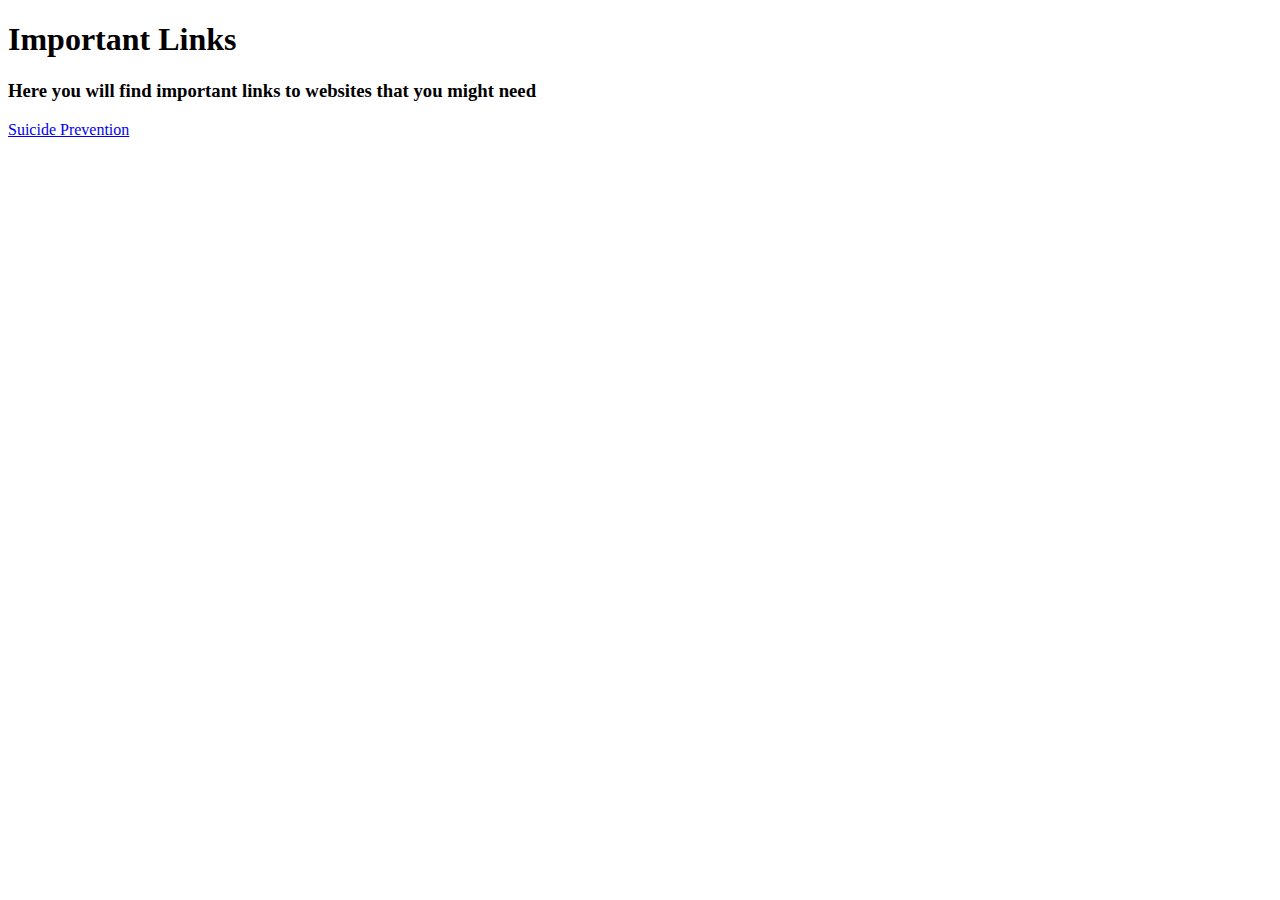
==== important-links.html @ db21717e "Added important links files" ====
<!DOCTYPE HTML>
<html>
	<head>
		<title>Important Links</title>
		<script src="script.js"></script>
	</head>
	<body>
		<h1>Important Links</h1>
		<h3>Here you will find important links to websites that you might need</h3>
		<a href="http://www.befrienders.org/" onclick="suicideWebsite()">Suicide Prevention</a>
	</body>
</html>
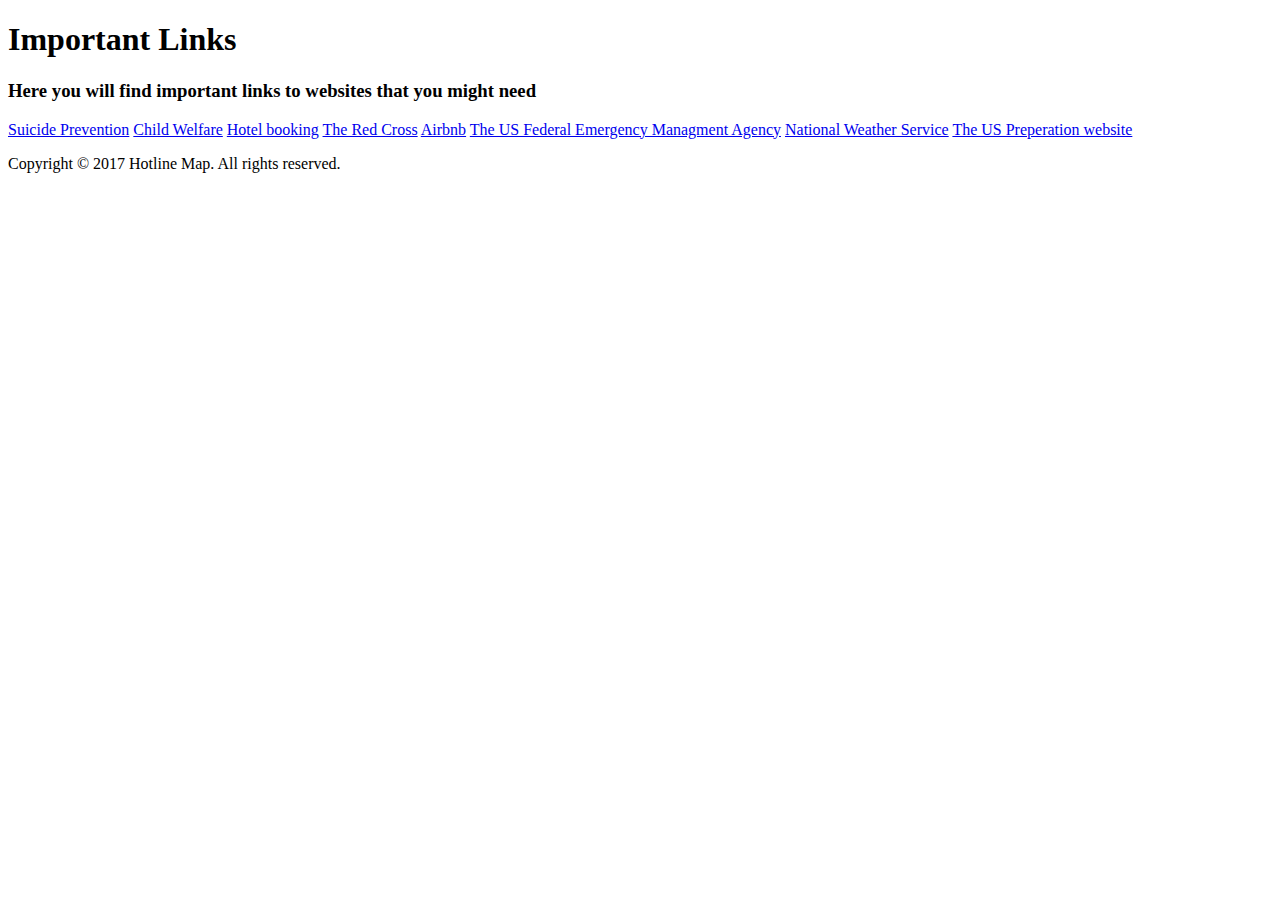
==== commit 9f2136b0: "Added more links and copyright" ====
--- a/important-links.html
+++ b/important-links.html
@@ -2,11 +2,21 @@
 <html>
 	<head>
 		<title>Important Links</title>
+		<link href="important-links.css" type="text/css" rel="stylesheet">
+    	<link href="https://fonts.googleapis.com/css?family=Baloo+Bhaina|Open+Sans" rel="stylesheet">
 		<script src="script.js"></script>
 	</head>
 	<body>
 		<h1>Important Links</h1>
 		<h3>Here you will find important links to websites that you might need</h3>
 		<a href="http://www.befrienders.org/" onclick="suicideWebsite()">Suicide Prevention</a>
+		<a href="https://www.childwelfare.gov/topics/can/">Child Welfare</a>
+		<a href="https://www.hotels.com">Hotel booking</a>
+		<a href="http://www.redcross.org/">The Red Cross</a>
+		<a href="https://www.airbnb.com/">Airbnb</a>
+		<a href="https://www.fema.gov/">The US Federal Emergency Managment Agency</a>
+		<a href="http://www.nws.noaa.gov/nwr/">National Weather Service</a>
+		<a href="https://www.ready.gov/">The US Preperation website</a>
+		<p>Copyright © 2017 Hotline Map. All rights reserved.</p>
 	</body>
-</html>+</html>
